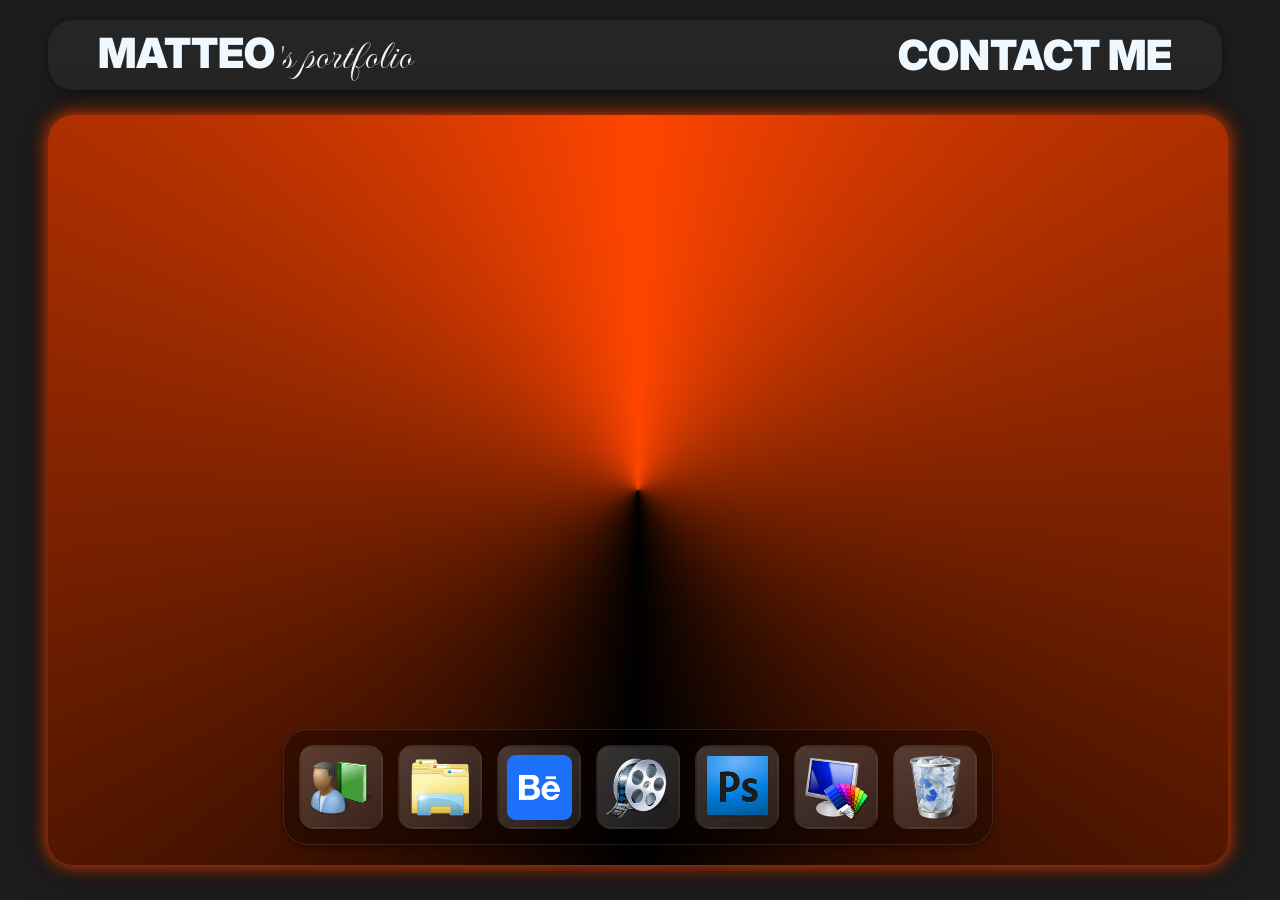
==== index.html @ 891ad152 "About Me (DONE)" ====
<!DOCTYPE html>
<html>
<head>
  <title>Matteo's Portfolio</title>
  <meta name="viewport" content="width=device-width, initial-scale=1.0">
  <link rel="stylesheet" href="styles.css">
  <link rel="preconnect" href="https://fonts.googleapis.com">
  <link rel="preconnect" href="https://fonts.gstatic.com" crossorigin>
  <link href="https://fonts.googleapis.com/css2?family=Inter:opsz,wght@14..32,900&display=swap" rel="stylesheet">
  <link href="https://fonts.googleapis.com/css2?family=Imperial+Script&family=Inter:opsz,wght@14..32,900&display=swap" rel="stylesheet">
  <script src="iro.min.js"></script>
</head>
<body>
  <nav>
    <div class="button-container">
      <div style="text-align: left; margin-left: 50px; color: aliceblue; font-size: xx-large;">
        <div class="hoveredtext">
          <span class="inter-black">MATTEO</span>
          <span class="imperial-script-regular" style="margin-left: -5px; letter-spacing: 1px;">'s portfolio</span>
        </div>
      </div>
      <div style="text-align: right; margin-right: 50px; color: aliceblue; font-size: xx-large;">
        <div class="hoveredtext">
          <span class="inter-black">CONTACT ME</span>
        </div>
      </div>
    </div>
  </nav>

  <div class="desktop">
    <div class="overlay" id="overlay" style="display: none;"></div>
    <div class="desktopbg"></div>
    <div class="color-picker" id="colorPicker">
      <div class="window-controls">
        <div class="control-btn close-btn" id="closePicker"></div>
        <div class="control-btn minimize-btn"></div>
        <div class="control-btn maximize-btn"></div>
      </div>
      <div class="color-input-group">
        <div id="colorWheel"></div>
      </div>
    </div>
    <div class="about-me-popup" id="aboutMePopup">
      <div class="window-controls">
        <div class="control-btn close-btn" id="closeAboutMe"></div>
        <div class="control-btn minimize-btn"></div>
        <div class="control-btn maximize-btn"></div>
      </div>
      <div class="about-me-content">
        <div class="about-me-image">
          <img src="images/myphoto.jpg" alt="My Photo">
        </div>
        <div class="about-me-text">
          <h1><span class="colored-letters"><span>A</span><span>B</span><span>O</span><span>U</span><span>T</span></span> ME</h1>
          <p>Hello! I'm Matteo, I'm in my second year at "Transilvania" University Of Brasov, following to obtain my diploma in Indulial Design. This is my portfolio website where I showcase my work and creativity.</p>
          <p>Feel free to explore the icons below to see more of my <span class="floating-letters imperial-script-regular"><span>p</span><span>e</span><span>r</span><span>s</span><span>o</span><span>n</span><span>a</span><span>l</span></span> projects and GET IN TOUCH!</p>
        </div>
      </div>
    </div>
    <div class="reset-popup" id="resetPopup">
      <div class="reset-content">
        <p>Do you want to revert to <span class="default-word">default</span> settings?</p>
        <div class="reset-buttons">
          <button id="confirmReset">Yes, I'm sure.</button>
          <button id="cancelReset">Not yet...</button>
        </div>
      </div>
    </div>
    <div class="loadingcircle" id="loadingCircle" style="display: none;">
      <span></span>
      <span></span>
      <span></span>
      <span></span>
    </div>
    <div class="taskbar">
      <div class="icon"><img src="images/About Me.png" alt="AboutMe"></div>
      <div class="icon"><img src="images/explorer.png" alt="Explorer"></div>
      <div class="icon"><img src="images/behance.png" alt="Behance"></div>
      <div class="icon"><img src="images/movie.png" alt="Camera"></div>
      <div class="icon"><img src="images/media.png" alt="Photoshop"></div>
      <div class="icon" id="project5"><img src="images/colors.png" alt="Colors"></div>
      <div class="icon"><img src="images/trash.png" alt="Trash"></div>
    </div>
  </div>

  <script>
    document.addEventListener('DOMContentLoaded', function() {
      const taskbar = document.querySelector('.taskbar');
      const icons = Array.from(document.querySelectorAll('.icon'));
      const project5Icon = document.getElementById('project5');
      const colorPicker = document.getElementById('colorPicker');
      const closePickerBtn = document.getElementById('closePicker');
      const aboutMeIcon = document.querySelector('.icon:first-child');
      const aboutMePopup = document.getElementById('aboutMePopup');
      const closeAboutMeBtn = document.getElementById('closeAboutMe');

      const resetPopup = document.getElementById('resetPopup');
      const confirmResetBtn = document.getElementById('confirmReset');
      const cancelResetBtn = document.getElementById('cancelReset');
      const desktopbg = document.querySelector('.desktopbg');
      const desktop = document.querySelector('.desktop');
      const overlay = document.getElementById('overlay');



      const colorPickerIro = new iro.ColorPicker('#colorWheel', {
        width: 350,
        color: '#FFFFFF'
      });

      const loadingCircle = document.querySelector('.loadingcircle');

      let isDragging = false;
      let dragOffsetX = 0;
      let dragOffsetY = 0;



      project5Icon.addEventListener('click', function() {
        // Remove active class from all icons
        icons.forEach(icon => icon.classList.remove('active'));

        if (colorPicker.style.display === 'flex') {
          colorPicker.classList.remove('show');
          setTimeout(() => {
            colorPicker.style.display = 'none';
          }, 300);
          project5Icon.classList.remove('active');
        } else {
          colorPicker.style.display = 'flex';
          setTimeout(() => {
            colorPicker.classList.add('show');
          }, 10);
          project5Icon.classList.add('active');
        }
      });

      aboutMeIcon.addEventListener('click', function() {
        // Remove active class from all icons
        icons.forEach(icon => icon.classList.remove('active'));

        if (aboutMePopup.style.display === 'flex') {
          aboutMePopup.classList.remove('show');
          setTimeout(() => {
            aboutMePopup.style.display = 'none';
          }, 300);
          aboutMeIcon.classList.remove('active');
        } else {
          aboutMePopup.style.display = 'flex';
          setTimeout(() => {
            aboutMePopup.classList.add('show');
          }, 10);
          aboutMeIcon.classList.add('active');
        }
      });

      closeAboutMeBtn.addEventListener('click', function() {
        aboutMePopup.classList.remove('show');
        setTimeout(() => {
          aboutMePopup.style.display = 'none';
        }, 300);
        aboutMeIcon.classList.remove('active');
      });

      // Close about me popup when clicking outside
      document.addEventListener('click', function(e) {
        if (aboutMePopup.style.display === 'flex' && !aboutMePopup.contains(e.target) && !aboutMeIcon.contains(e.target)) {
          aboutMePopup.classList.remove('show');
          setTimeout(() => {
            aboutMePopup.style.display = 'none';
          }, 300);
          aboutMeIcon.classList.remove('active');
        }
      });

      aboutMePopup.addEventListener('click', function() {
        icons.forEach(icon => icon.classList.remove('active'));
        aboutMeIcon.classList.add('active');
      });

      const aboutMeImage = document.querySelector('.about-me-image');
      aboutMeImage.addEventListener('mousemove', function(e) {
        const rect = aboutMeImage.getBoundingClientRect();
        const x = ((e.clientX - rect.left) / rect.width) * 100;
        const y = ((e.clientY - rect.top) / rect.height) * 100;
        aboutMeImage.style.setProperty('--mouse-x', x + '%');
        aboutMeImage.style.setProperty('--mouse-y', y + '%');
      });

      document.addEventListener('mousemove', function(e) {
        const colorPickerRect = colorPicker.getBoundingClientRect();
        const resetPopupRect = resetPopup.getBoundingClientRect();
        const aboutMePopupRect = aboutMePopup.getBoundingClientRect();
        const desktopRect = desktop.getBoundingClientRect();

        if (colorPicker.style.display === 'flex') {
          const x = ((e.clientX - colorPickerRect.left) / colorPickerRect.width) * 100;
          const y = ((e.clientY - colorPickerRect.top) / colorPickerRect.height) * 100;
          colorPicker.style.setProperty('--mouse-x', x + '%');
          colorPicker.style.setProperty('--mouse-y', y + '%');
        }

        if (resetPopup.style.display === 'flex') {
          const x = ((e.clientX - resetPopupRect.left) / resetPopupRect.width) * 100;
          const y = ((e.clientY - resetPopupRect.top) / resetPopupRect.height) * 100;
          resetPopup.style.setProperty('--mouse-x', x + '%');
          resetPopup.style.setProperty('--mouse-y', y + '%');
        }

        if (aboutMePopup.style.display === 'flex') {
          const x = ((e.clientX - aboutMePopupRect.left) / aboutMePopupRect.width) * 100;
          const y = ((e.clientY - aboutMePopupRect.top) / aboutMePopupRect.height) * 100;
          aboutMePopup.style.setProperty('--mouse-x', x + '%');
          aboutMePopup.style.setProperty('--mouse-y', y + '%');
        }

        const x = ((e.clientX - desktopRect.left) / desktopRect.width) * 100;
        const y = ((e.clientY - desktopRect.top) / desktopRect.height) * 100;
        desktop.style.setProperty('--mouse-x', x + '%');
        desktop.style.setProperty('--mouse-y', y + '%');
      });

      closePickerBtn.addEventListener('click', function() {
        colorPicker.classList.remove('show');
        setTimeout(() => {
          colorPicker.style.display = 'none';
        }, 300);
        project5Icon.classList.remove('active');
      });



      // Close color picker when clicking outside
      document.addEventListener('click', function(e) {
        if (colorPicker.style.display === 'flex' && !colorPicker.contains(e.target) && !project5Icon.contains(e.target)) {
          colorPicker.classList.remove('show');
          setTimeout(() => {
            colorPicker.style.display = 'none';
          }, 300);
          project5Icon.classList.remove('active');
        }
      });

      // Close reset popup when clicking outside
      document.addEventListener('click', function(e) {
        if (resetPopup.style.display === 'flex' && !resetPopup.contains(e.target) && !trashIcon.contains(e.target)) {
          resetPopup.classList.remove('show');
          setTimeout(() => {
            resetPopup.style.display = 'none';
          }, 300);
          overlay.classList.remove('fade-in');
          overlay.classList.add('fade-out');
          setTimeout(() => {
            overlay.style.display = 'none';
            overlay.classList.remove('fade-out');
          }, 500);
          trashIcon.classList.remove('active');
        }
      });

      colorPicker.addEventListener('click', function() {
        icons.forEach(icon => icon.classList.remove('active'));
        project5Icon.classList.add('active');
      });

      resetPopup.addEventListener('click', function() {
        icons.forEach(icon => icon.classList.remove('active'));
        trashIcon.classList.add('active');
      });


      // Dragging functionality for color picker and about me popup
      const windowControls = document.querySelectorAll('.window-controls');

      windowControls.forEach(controls => {
        controls.addEventListener('mousedown', function(e) {
          const popup = controls.parentElement;
          if (popup.style.transform !== 'none') {
            const rect = popup.getBoundingClientRect();
            popup.style.left = rect.left + 'px';
            popup.style.top = rect.top + 'px';
            popup.style.transform = 'none';
          }
          isDragging = true;
          dragOffsetX = e.clientX - popup.offsetLeft;
          dragOffsetY = e.clientY - popup.offsetTop;
          popup.style.cursor = 'move';
        });
      });

      document.addEventListener('mousemove', function(e) {
        if (isDragging) {
          const popup = document.querySelector('.color-picker[style*="left"]') || document.querySelector('.about-me-popup[style*="left"]');
          if (popup) {
            popup.style.left = (e.clientX - dragOffsetX) + 'px';
            popup.style.top = (e.clientY - dragOffsetY) + 'px';
            popup.style.transform = 'none';
          }
        }
      });

      document.addEventListener('mouseup', function() {
        isDragging = false;
        const popup = document.querySelector('.color-picker[style*="left"]') || document.querySelector('.about-me-popup[style*="left"]');
        if (popup) {
          popup.style.cursor = 'default';
        }
      });

      // Update gradient and glow in real-time
      colorPickerIro.on('color:change', function(color) {
        const hexColor = color.hexString;
        desktopbg.style.backgroundImage = `conic-gradient(from 0deg, ${hexColor}, rgb(29,29,29), ${hexColor})`;
        desktop.style.boxShadow = `0 0 20px ${hexColor}, 0 0 40px rgb(29,29,29)`;
        loadingCircle.style.backgroundImage = `conic-gradient(from 0deg, ${hexColor}, rgb(29,29,29), ${hexColor})`;
      });

      taskbar.addEventListener('mousemove', function(e) {
        let closestIcon = null;
        let minDistance = Infinity;

        icons.forEach(icon => {
          const rect = icon.getBoundingClientRect();
          const iconCenterX = rect.left + rect.width / 2;
          const iconCenterY = rect.top + rect.height / 2;
          const distance = Math.sqrt((e.clientX - iconCenterX) ** 2 + (e.clientY - iconCenterY) ** 2);
          if (distance < minDistance) {
            minDistance = distance;
            closestIcon = icon;
          }
        });

        icons.forEach((icon, index) => {
          if (icon === closestIcon) {
            icon.style.transform = 'translateY(-5px) scale(1.1)';
            icon.style.boxShadow = '0 4px 8px rgba(0,0,0,0.3), 0 0 10px rgba(255,255,255,0.5)';
          } else {
            const closestIndex = icons.indexOf(closestIcon);
            const currentIndex = index;
            const distance = Math.abs(currentIndex - closestIndex);
            if (distance === 1) {
              const direction = currentIndex < closestIndex ? -1 : 1;
              icon.style.transform = `translate(${direction * 5}px, -2px)`;
            } else {
              icon.style.transform = '';
            }
            icon.style.boxShadow = '0 2px 4px rgba(0,0,0,0.2)';
          }
        });
      });

      taskbar.addEventListener('mouseleave', function() {
        icons.forEach(icon => {
          icon.style.transform = '';
          icon.style.boxShadow = '0 2px 4px rgba(0,0,0,0.2)';
        });
      });

      const trashIcon = document.querySelector('.icon:last-child');
      trashIcon.addEventListener('click', function() {
        // Remove active class from all icons
        icons.forEach(icon => icon.classList.remove('active'));
        trashIcon.classList.add('active');

        overlay.style.display = 'block';
        setTimeout(() => {
          overlay.classList.add('fade-in');
        }, 10);

        resetPopup.style.display = 'flex';
        setTimeout(() => {
          resetPopup.classList.add('show');
        }, 10);
      });

      confirmResetBtn.addEventListener('click', function() {
        // Close the reset popup immediately
        resetPopup.classList.remove('show');
        setTimeout(() => {
          resetPopup.style.display = 'none';
        }, 300);

        // Show loading circle after popup closes
        setTimeout(() => {
          loadingCircle.style.display = 'block';
          loadingCircle.classList.add('fade-in');
        }, 300);

        // Fake loading delay
        setTimeout(() => {
          colorPicker.classList.remove('show');
          setTimeout(() => {
            colorPicker.style.display = 'none';
          }, 300);

          // Remove active class from all icons
          icons.forEach(icon => icon.classList.remove('active'));

          colorPickerIro.color.set('#FF4500');
          desktopbg.style.backgroundImage = `conic-gradient(from 0deg, #FF4500, black, #FF4500)`;
          desktop.style.boxShadow = `0 0 20px #FF4500, 0 0 40px black`;
          loadingCircle.style.backgroundImage = `conic-gradient(from 0deg, #FF4500, black, #FF4500)`;

          // Fade out loading circle
          loadingCircle.classList.remove('fade-in');
          loadingCircle.classList.add('fade-out');
          setTimeout(() => {
            loadingCircle.style.display = 'none';
            loadingCircle.classList.remove('fade-out');
          }, 500);

          // Fade out overlay
          overlay.classList.remove('fade-in');
          overlay.classList.add('fade-out');
          setTimeout(() => {
            overlay.style.display = 'none';
            overlay.classList.remove('fade-out');
          }, 500);
        }, 2300);
      });

      cancelResetBtn.addEventListener('click', function(e) {
        e.stopPropagation();
        resetPopup.classList.remove('show');
        setTimeout(() => {
          resetPopup.style.display = 'none';
        }, 300);
        overlay.classList.remove('fade-in');
        overlay.classList.add('fade-out');
        setTimeout(() => {
          overlay.style.display = 'none';
          overlay.classList.remove('fade-out');
        }, 500);

        trashIcon.classList.remove('active');
        if (colorPicker.style.display === 'flex') {
          project5Icon.classList.add('active');
        }
      });
    });
  </script>
</html>
---- styles.css ----
html {
  overflow: hidden;
}
body {
  background-color: rgb(29, 29, 29);
  color: aliceblue;
}

.desktop {
  position: relative;
  margin:25px 50px 0px 40px;
  background-color: rgb(50,50,50);
  background-image: radial-gradient(circle at var(--mouse-x, 50%) var(--mouse-y, 50%), rgba(255,255,255,0.4) 0%, transparent 100%);
  border-radius: 25px;
  display: flex;
  flex-wrap: wrap;
  padding: 20px;
  box-sizing: border-box;
  min-height: calc(100vh - 150px);
  width: calc(100vw - 100px);
  box-shadow: 0 0 20px #FF4500, 0 0 40px black;
  overflow: hidden;
  backdrop-filter: blur(10px);
}


.taskbar {
  position: absolute;
  bottom: 20px;
  left: 50%;
  transform: translateX(-50%);
  display: flex;
  flex-direction: row;
  gap: 15px;
  background: rgba(0, 0, 0, 0.3);
  backdrop-filter: blur(10px);
  border: 1px solid rgba(255, 255, 255, 0.1);
  border-radius: 25px;
  padding: 15px;
  box-shadow: 0 4px 6px rgba(0, 0, 0, 0.3);
  z-index: 2;
}

.icon {
  position: relative;
  width: 80px;
  height: 80px;
  background: linear-gradient(135deg, rgba(255,255,255,0.2), rgba(255,255,255,0.1));
  border: 2px solid transparent;
  border-radius: 15px;
  display: flex;
  align-items: center;
  justify-content: center;
  cursor: pointer;
  transition: all 0.3s ease;
  box-shadow: 0 2px 4px rgba(0,0,0,0.2);
}
.icon img {
  width: 65px;
  height: 65px;
  object-fit: contain;
  object-position: center;
}
.icon:hover {
  background: linear-gradient(135deg, rgba(255,255,255,0.3), rgba(255,255,255,0.2));
  border-radius: 15px;
  transform: translateY(-5px) scale(1.1);
  box-shadow: 0 4px 8px rgba(0,0,0,0.3), 0 0 10px rgba(255,255,255,0.5);
}

.icon.active {
  background: linear-gradient(135deg, rgba(255,255,255,0.4), rgba(255,255,255,0.3));
  border: 2px solid rgba(255,255,255,0.5);
  box-shadow: 0 4px 8px rgba(0,0,0,0.4), 0 0 15px rgba(255,255,255,0.7);
}

nav {
  margin: 20px 50px 0 40px;
}

.button-container {
  display: flex;
  background-color: rgb(46, 46, 46, 0.5);
  width: 100%;
  height: 70px;
  align-items: center;
  align-self: center;
  justify-content: space-between;
  border-radius: 25px;
  box-shadow: rgba(0, 0, 0, 0.35) 0px 0px 10px, rgba(25, 25, 25, 0.5) 0px 5px 15px;
}

.hoveredtext .inter-black,
.hoveredtext .imperial-script-regular {
  color: aliceblue;
  transition: color 0.5s ease, font-size 0.3s ease;
  font-size: 1.3em;
}

.hoveredtext .inter-black:hover,
.hoveredtext .imperial-script-regular:hover {
  color: #FF4500;
  font-size: 1.4em;
}

.inter-light {
  font-family: "Inter", sans-serif;
  font-optical-sizing: auto;
  font-weight: 300;
  font-style: normal;
}
.inter-normal {
  font-family: "Inter", sans-serif;
  font-optical-sizing: auto;
  font-weight: 500;
  font-style: normal;
}
.inter-bold {
  font-family: "Inter", sans-serif;
  font-optical-sizing: auto;
  font-weight: 700;
  font-style: normal;
}
.inter-black {
  font-family: "Inter", sans-serif;
  font-optical-sizing: auto;
  font-weight: 900;
  font-style: normal;
}

.imperial-script-regular {
  font-family: "Imperial Script", cursive;
  font-weight: 400;
  font-style: normal;
}

.color-picker {
  position: absolute;
  top: 50%;
  left: 50%;
  transform: translate(-50%, -50%);
  background: rgba(0, 0, 0, 0.4);
  background-image: radial-gradient(circle at var(--mouse-x, 50%) var(--mouse-y, 50%), rgba(255,255,255,0.2) 0%, transparent 100%);
  backdrop-filter: blur(15px);
  border: 1px solid rgba(255, 255, 255, 0.1);
  border-radius: 25px;
  padding: 20px;
  display: none;
  flex-direction: column;
  gap: 15px;
  z-index: 3;
  opacity: 0;
  scale: 0.9;
  transition: opacity 0.3s ease, scale 0.3s ease;
  box-shadow: 0 10px 30px rgba(0,0,0,0.5);
}

.color-picker.show {
  opacity: 1;
  scale: 1;
}

.window-controls {
  display: flex;
  gap: 8px;
  margin-bottom: 10px;
  background: rgba(255, 255, 255, 0.1);
  padding: 20px;
  border-radius: 25px;
  cursor: move;
}

.control-btn {
  width: 12px;
  height: 12px;
  border-radius: 50%;
  cursor: pointer;
  transition: all 0.2s ease;
}

.close-btn {
  background: #ff5f57;
}

.minimize-btn {
  background: #ffbd2e;
}

.maximize-btn {
  background: #28ca42;
}

.control-btn:hover {
  filter: brightness(1.2);
}

.color-input-group {
  display: flex;
  flex-direction: column;
  align-items: center;
  gap: 5px;
}

.color-input-group label {
  font-family: "Inter", sans-serif;
  font-weight: 500;
  color: white;
  font-size: 14px;
}

.color-picker input[type="color"] {
  width: 50px;
  height: 50px;
  border: none;
  border-radius: 25px;
  background: rgba(255, 255, 255, 0.1);
  backdrop-filter: blur(10px);
  border: 1px solid rgba(255, 255, 255, 0.2);
  cursor: pointer;
  transition: all 0.3s ease;
}

.color-picker input[type="color"]:hover {
  background: rgba(255, 255, 255, 0.2);
  border: 1px solid rgba(255, 255, 255, 0.3);
}

.color-picker button {
  background: rgba(255, 255, 255, 0.1);
  backdrop-filter: blur(10px);
  border: 1px solid rgba(255, 255, 255, 0.2);
  border-radius: 25px;
  padding: 20px;
  color: white;
  cursor: pointer;
  transition: all 0.3s ease;
  font-family: "Inter", sans-serif;
  font-weight: 500;
}

.color-picker button:hover {
  background: rgba(255, 255, 255, 0.2);
  border: 1px solid rgba(255, 255, 255, 0.3);
  transform: translateY(-2px);
}

.about-me-popup {
  position: absolute;
  top: 50%;
  left: 50%;
  transform: translate(-50%, -50%);
  background: rgba(0, 0, 0, 0.4);
  background-image: radial-gradient(circle at var(--mouse-x, 50%) var(--mouse-y, 50%), rgba(255,255,255,0.2) 0%, transparent 100%);
  backdrop-filter: blur(15px);
  border: 1px solid rgba(255, 255, 255, 0.1);
  border-radius: 25px;
  padding: 20px;
  display: none;
  flex-direction: column;
  gap: 15px;
  z-index: 3;
  opacity: 0;
  scale: 0.9;
  transition: opacity 0.3s ease, scale 0.3s ease;
  box-shadow: 0 10px 30px rgba(0,0,0,0.5);
  width: 1100px;
  height: 500px;
}

.about-me-popup.show {
  opacity: 1;
  scale: 1;
}

.about-me-content {
  display: flex;
  flex-direction: row;
  align-items: center;
  gap: 20px;
  padding: 20px;
  height: 100%;
}

.about-me-image {
  position: relative;
  display: flex;
  align-items: center;
  justify-content: center;
  width: 300px;
  height: 300px;
  border-radius: 50%;
  background: rgba(255, 255, 255, 0.1);
  flex-shrink: 0;
  border: 15px solid rgb(51, 51, 51, 0.3);
  transition: border-color 0.3s ease, box-shadow 0.3s ease, transform 0.3s ease;
  transform: scale(1.1);
  margin-left: 20px;
  overflow: show;
}

.about-me-image::before {
  content: '';
  position: absolute;
  scale: 1;
  top: -15px;
  left: -15px;
  width: calc(100% + 30px);
  height: calc(100% + 30px);
  border-radius: 100%;
  background: conic-gradient(from 0deg, transparent 0deg, transparent 180deg, #FF4500 180deg, #FF4500 270deg, transparent 270deg, transparent 360deg);
  box-shadow: 0 0 15px #000000;
  z-index: -1;
  transition: opacity 0.3s ease;
  animation: rotate 6s linear infinite;
 
}

@keyframes rotate {
  0% { transform: rotate(0deg); }
  100% { transform: rotate(360deg); }
}

.about-me-image:hover {

  border-color: #FF4500;
  box-shadow: 0 0 20px #FF4500, 0 0 40px #FF4500;
  transform: scale(1.05);
}

.about-me-image img {
  width: 300px;
  height: 300px;
  object-fit: cover;
  object-position: center;
  border-radius: 50%;
  transition: transform 0.3s ease;
}


.about-me-image:hover::before {
  opacity: 0;
}

.about-me-text {
  flex: 1;
  display: flex;
  flex-direction: column;
  justify-content: center;
  text-align: right;
}

.about-me-text h1 {
  font-family: "Inter", sans-serif;
  font-weight: 900;
  color: white;
  font-size: 4em;
  margin: 0 0 20px 0;
  text-shadow: 2px 2px 4px rgba(0, 0, 0, 0.5);
}

.about-me-text p {
  font-family: "Inter", sans-serif;
  font-weight: 500;
  color: white;
  font-size: 1.5em;
  line-height: 1.5;
  margin: 0 0 15px 0;
  text-shadow: 2px 2px 4px rgba(0, 0, 0, 0.5);
}

.reset-popup {
  position: absolute;
  top: 50%;
  left: 50%;
  transform: translate(-50%, -50%);
  background: rgba(0, 0, 0, 0.4);
  background-image: radial-gradient(circle at var(--mouse-x, 50%) var(--mouse-y, 50%), rgba(255,255,255,0.2) 0%, transparent 100%);
  backdrop-filter: blur(15px);
  border: 1px solid rgba(255, 255, 255, 0.1);
  border-radius: 25px;
  padding: 20px;
  display: none;
  width: 600px;
  height: 250px;
  z-index: 4;
  opacity: 0;
  scale: 0.9;
  transition: opacity 0.3s ease, scale 0.3s ease;
  box-shadow: 0 10px 30px rgba(0,0,0,0.5);
}

.reset-popup.show {
  opacity: 1;
  scale: 1;
  display: flex;
  justify-content: center;
  align-items: center;
}

.reset-content {
  display: flex;
  flex-direction: column;
  align-items: center;
  gap: 15px;
  padding: 20px;
}

.reset-content p {
  font-family: "Inter", sans-serif;
  font-weight: 500;
  color: white;
  font-size: 1.5em;
  margin: 0 0 20px 0;
  text-transform: uppercase;
  text-align: center;
  width: 100%;
}

.reset-content p .default-word {
  font-family: "Imperial Script", cursive;
  font-weight: 400;
  text-transform: lowercase;
  font-size: 1.6em;
  margin-right: 0.2em;
  letter-spacing: 1px;
}

.reset-content button {
  background: rgba(255, 255, 255, 0.1);
  backdrop-filter: blur(10px);
  border: 1px solid rgba(255, 255, 255, 0.2);
  border-radius: 25px;
  padding: 20px;
  color: white;
  cursor: pointer;
  transition: all 0.3s ease;
  font-family: "Inter", sans-serif;
  font-weight: 500;
  font-size: 18px;
  text-transform: uppercase;
}

.reset-content button:hover {
  background: rgba(255, 255, 255, 0.2);
  border: 1px solid rgba(255, 255, 255, 0.3);
  transform: translateY(-2px);
}

.reset-buttons {
  display: flex;
  gap: 30px;
  justify-content: center;
  margin-top: 25px;
}

#confirmReset {
  background: rgba(0, 255, 0, 0.1);
  border: 1px solid rgba(0, 255, 0, 0.2);
  color: #4CAF50;
}

#confirmReset:hover {
  background: rgba(0, 255, 0, 0.2);
  border: 1px solid rgba(0, 255, 0, 0.3);
  box-shadow: 0 0 10px rgba(0, 255, 0, 0.8);
}

#cancelReset {
  background: rgba(255, 0, 0, 0.2);
  border: 1px solid rgba(255, 0, 0, 0.3);
  color: #f44336;
}

#cancelReset:hover {
  background: rgba(255, 0, 0, 0.3);
  border: 1px solid rgba(255, 0, 0, 0.4);
  box-shadow: 0 0 10px rgba(255, 0, 0, 0.8);
}

.overlay {
  position: absolute;
  top: 0;
  left: 0;
  width: 100%;
  height: 100%;
  background-color: rgba(0, 0, 0, 0.6);
  z-index: 4;
  opacity: 0;
  transition: opacity 0.5s ease;
}

.overlay.fade-in {
  opacity: 1;
}

.overlay.fade-out {
  opacity: 0;
}

.loadingcircle {
  position: absolute;
  top: 50%;
  left: 50%;
  border-radius: 50%;
  height: 96px;
  width: 96px;
  animation: rotate_3922 1.2s linear infinite;
  background-color: white;
  background-image: conic-gradient(from 0deg, #FF4500, black, #FF4500);
  z-index: 5;
  opacity: 0;
  transition: opacity 0.5s ease;
}

.loadingcircle.fade-in {
  opacity: 1;
}

.loadingcircle.fade-out {
  opacity: 0;
}

.loadingcircle span {
  position: absolute;
  border-radius: 50%;
  height: 100%;
  width: 100%;
  background-color: white;
  background-image: conic-gradient(from 0deg, #FF4500, black, #FF4500);
}

.loadingcircle span:nth-of-type(1) {
  filter: blur(5px);
}

.loadingcircle span:nth-of-type(2) {
  filter: blur(10px);
}

.loadingcircle span:nth-of-type(3) {
  filter: blur(25px);
}

.loadingcircle span:nth-of-type(4) {
  filter: blur(50px);
}

.loadingcircle::after {
  content: "";
  position: absolute;
  top: 10px;
  left: 10px;
  right: 10px;
  bottom: 10px;
  background-color: #fff;
  border: solid 5px #ffffff;
  border-radius: 50%;
}

@keyframes rotate_3922 {
  from {
    transform: translate(-50%, -50%) rotate(0deg);
  }

  to {
    transform: translate(-50%, -50%) rotate(360deg);
  }
}

.desktopbg {
  position: absolute;
  top: 0;
  left: 0;
  width: 100%;
  height: 100%;
  background-image: conic-gradient(from 0deg, #FF4500, black, #FF4500);
  background-size: 100% 100%;
  background-repeat: no-repeat;
  background-color: rgb(182, 178, 171);
  border-radius: 25px;
  z-index: 1;
}

@keyframes float {
  0% { transform: translateY(0px); }
  50% { transform: translateY(-5px); }
  100% { transform: translateY(0px); }
}

@keyframes color-shift {
  0% { color: var(--color-start); }
  50% { color: var(--color-end); }
  100% { color: var(--color-start); }
}

@keyframes glow-shift {
  0% { text-shadow: 2px 2px 4px rgba(0,0,0,0.5); }
  50% { text-shadow: 2px 2px 4px rgba(0,0,0,0.5), 0 0 5px var(--color-end), 0 0 10px var(--color-end), 0 0 15px var(--color-end); }
  100% { text-shadow: 2px 2px 4px rgba(0,0,0,0.5); }
}

@keyframes color-reveal {
  0% { color: transparent; }
  100% { color: var(--color-end); }
}

.floating-letters {
  white-space: nowrap;
  font-size: 1.8em;
  margin-right: 0.2em;
  color: #ff7d4e;
  text-shadow: 0 0 5px #ff4400;
}

.floating-letters span {
  display: inline-block;
  animation: float 2s ease-in-out infinite;
}

.floating-letters span:nth-child(1) { animation-delay: 0s; }
.floating-letters span:nth-child(2) { animation-delay: 0.1s; }
.floating-letters span:nth-child(3) { animation-delay: 0.2s; }
.floating-letters span:nth-child(4) { animation-delay: 0.3s; }
.floating-letters span:nth-child(5) { animation-delay: 0.4s; }
.floating-letters span:nth-child(6) { animation-delay: 0.5s; }
.floating-letters span:nth-child(7) { animation-delay: 0.6s; }
.floating-letters span:nth-child(8) { animation-delay: 0.7s; }
.floating-letters span:nth-child(9) { animation-delay: 0.8s; }
.floating-letters span:nth-child(10) { animation-delay: 0.9s; }
.floating-letters span:nth-child(11) { animation-delay: 1.0s; }
.floating-letters span:nth-child(12) { animation-delay: 1.1s; }
.floating-letters span:nth-child(13) { animation-delay: 1.2s; }
.floating-letters span:nth-child(14) { animation-delay: 1.3s; }
.floating-letters span:nth-child(15) { animation-delay: 1.4s; }
.floating-letters span:nth-child(16) { animation-delay: 1.5s; }
.floating-letters span:nth-child(17) { animation-delay: 1.6s; }
.floating-letters span:nth-child(18) { animation-delay: 1.7s; }
.floating-letters span:nth-child(19) { animation-delay: 1.8s; }
.floating-letters span:nth-child(20) { animation-delay: 1.9s; }

.colored-letters {
  white-space: nowrap;
  font-size: 1em;
  margin-right: 0.2em;
  --color-start: #ffffff;
  --color-end: #ff5e00;
}

.colored-letters span {
  animation: color-shift 3s ease-in-out infinite, glow-shift 3s ease-in-out infinite;
}

.colored-letters span:nth-child(1) { animation-delay: 0s; }
.colored-letters span:nth-child(2) { animation-delay: 0.1s; }
.colored-letters span:nth-child(3) { animation-delay: 0.2s; }
.colored-letters span:nth-child(4) { animation-delay: 0.3s; }
.colored-letters span:nth-child(5) { animation-delay: 0.4s; }
.colored-letters span:nth-child(6) { animation-delay: 0.5s; }
.colored-letters span:nth-child(7) { animation-delay: 0.6s; }
.colored-letters span:nth-child(8) { animation-delay: 0.7s; }
.colored-letters span:nth-child(9) { animation-delay: 0.8s; }
.colored-letters span:nth-child(10) { animation-delay: 0.9s; }
.colored-letters span:nth-child(11) { animation-delay: 1.0s; }
.colored-letters span:nth-child(12) { animation-delay: 1.1s; }
.colored-letters span:nth-child(13) { animation-delay: 1.2s; }
.colored-letters span:nth-child(14) { animation-delay: 1.3s; }
.colored-letters span:nth-child(15) { animation-delay: 1.4s; }
.colored-letters span:nth-child(16) { animation-delay: 1.5s; }
.colored-letters span:nth-child(17) { animation-delay: 1.6s; }
.colored-letters span:nth-child(18) { animation-delay: 1.7s; }
.colored-letters span:nth-child(19) { animation-delay: 1.8s; }
.colored-letters span:nth-child(20) { animation-delay: 1.9s; }



/*------------------------------------------------------*/

@media (max-width: 768px) {
  nav {
    margin: 10px 0px 0 0px;
  }

  .button-container > div:first-child {
    margin-left: 10px !important;
    font-size: x-large !important;
  }

  .button-container > div:last-child {
    margin-right: 10px !important;
    font-size: x-large !important;
  }

.desktop {
  position: relative;
  margin: 20px 20px;
  background-color: rgb(50,50,50);
  background-image: radial-gradient(circle at var(--mouse-x, 50%) var(--mouse-y, 50%), rgba(255,255,255,0.4) 0%, transparent 100%);
  border-radius: 25px;
  display: flex;
  flex-wrap: wrap;
  padding: 20px 20px 100px 20px;
  box-sizing: border-box;
  width: calc(100vw - 50px);
  box-shadow: 0 0 20px #FF4500, 0 0 40px black;
  overflow: hidden;
  backdrop-filter: blur(10px);
}



.button-container {
  display: flex;
  background-color: rgb(46, 46, 46, 0.5);
  width: 100%;
  height: 70px;
  align-items: center;
  align-self: center;
  justify-content: space-between;
  border-radius: 25px;
  box-shadow: rgba(0, 0, 0, 0.35) 0px 0px 10px, rgba(25, 25, 25, 0.5) 0px 5px 15px;

}

  .taskbar {
    position: absolute;
    scale: 120%;
    bottom: 20px;
    left: 85%;
    transform: translateX(-50%);
    display: flex;
    flex-direction: row;
    gap: 10px;
    background: rgba(0, 0, 0, 0.3);
    backdrop-filter: blur(10px);
    border: 1px solid rgba(255, 255, 255, 0.1);
    border-radius: 25px;
    padding: 20px 20px 150px 20px;
    box-shadow: 0 4px 6px rgba(0, 0, 0, 0.3);
    z-index: 2;
    margin-bottom: 10px;
    overflow-x: auto;
    max-width: calc(100vw - 40px);
  }
 


  .desktop {
    min-height: calc(100vh - 200px);
  }






}
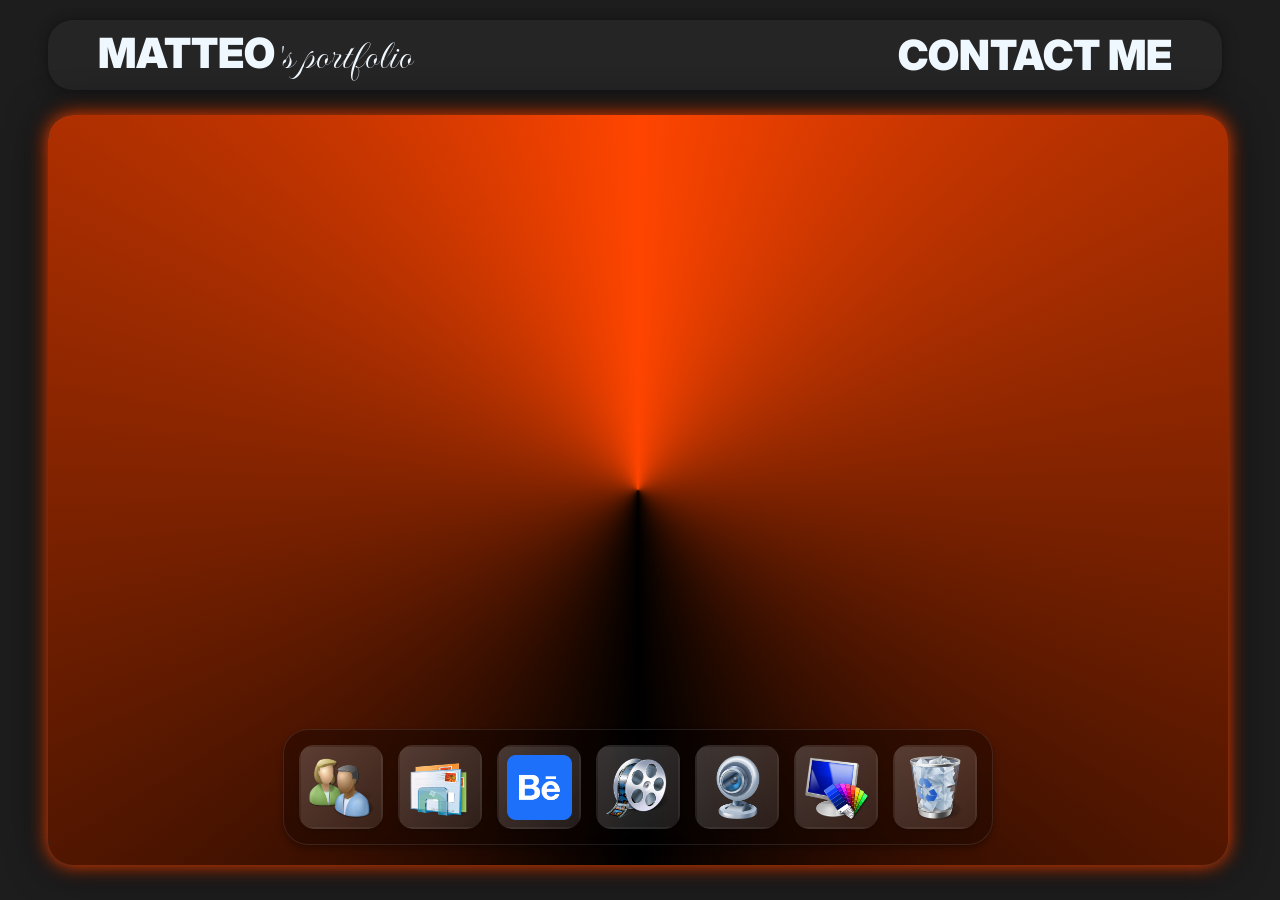
==== commit ffbe6c25: "Change Icons and Education Dev" ====
--- a/index.html
+++ b/index.html
@@ -52,9 +52,16 @@
         </div>
         <div class="about-me-text">
           <h1><span class="colored-letters"><span>A</span><span>B</span><span>O</span><span>U</span><span>T</span></span> ME</h1>
-          <p>Hello! I'm Matteo, I'm in my second year at "Transilvania" University Of Brasov, following to obtain my diploma in Indulial Design. This is my portfolio website where I showcase my work and creativity.</p>
+          <p>Hello! I'm Matteo, I'm in my second year at "Transilvania" University Of Brasov, following to obtain my diploma in Industrial Design. This is my portfolio website where I showcase my work and creativity.</p>
           <p>Feel free to explore the icons below to see more of my <span class="floating-letters imperial-script-regular"><span>p</span><span>e</span><span>r</span><span>s</span><span>o</span><span>n</span><span>a</span><span>l</span></span> projects and GET IN TOUCH!</p>
         </div>
+      </div>
+    </div>
+    <div class="education-popup" id="educationPopup">
+      <div class="window-controls">
+        <div class="control-btn close-btn" id="closeEducation"></div>
+        <div class="control-btn minimize-btn"></div>
+        <div class="control-btn maximize-btn"></div>
       </div>
     </div>
     <div class="reset-popup" id="resetPopup">
@@ -74,7 +81,7 @@
     </div>
     <div class="taskbar">
       <div class="icon"><img src="images/About Me.png" alt="AboutMe"></div>
-      <div class="icon"><img src="images/explorer.png" alt="Explorer"></div>
+      <div class="icon"><img src="images/Education.png" alt="Education"></div>
       <div class="icon"><img src="images/behance.png" alt="Behance"></div>
       <div class="icon"><img src="images/movie.png" alt="Camera"></div>
       <div class="icon"><img src="images/media.png" alt="Photoshop"></div>
@@ -93,6 +100,9 @@
       const aboutMeIcon = document.querySelector('.icon:first-child');
       const aboutMePopup = document.getElementById('aboutMePopup');
       const closeAboutMeBtn = document.getElementById('closeAboutMe');
+      const educationIcon = document.querySelector('.icon:nth-child(2)');
+      const educationPopup = document.getElementById('educationPopup');
+      const closeEducationBtn = document.getElementById('closeEducation');
 
       const resetPopup = document.getElementById('resetPopup');
       const confirmResetBtn = document.getElementById('confirmReset');
@@ -154,6 +164,25 @@
         }
       });
 
+      educationIcon.addEventListener('click', function() {
+        // Remove active class from all icons
+        icons.forEach(icon => icon.classList.remove('active'));
+
+        if (educationPopup.style.display === 'flex') {
+          educationPopup.classList.remove('show');
+          setTimeout(() => {
+            educationPopup.style.display = 'none';
+          }, 300);
+          educationIcon.classList.remove('active');
+        } else {
+          educationPopup.style.display = 'flex';
+          setTimeout(() => {
+            educationPopup.classList.add('show');
+          }, 10);
+          educationIcon.classList.add('active');
+        }
+      });
+
       closeAboutMeBtn.addEventListener('click', function() {
         aboutMePopup.classList.remove('show');
         setTimeout(() => {
@@ -162,20 +191,24 @@
         aboutMeIcon.classList.remove('active');
       });
 
-      // Close about me popup when clicking outside
-      document.addEventListener('click', function(e) {
-        if (aboutMePopup.style.display === 'flex' && !aboutMePopup.contains(e.target) && !aboutMeIcon.contains(e.target)) {
-          aboutMePopup.classList.remove('show');
-          setTimeout(() => {
-            aboutMePopup.style.display = 'none';
-          }, 300);
-          aboutMeIcon.classList.remove('active');
-        }
-      });
+      closeEducationBtn.addEventListener('click', function() {
+        educationPopup.classList.remove('show');
+        setTimeout(() => {
+          educationPopup.style.display = 'none';
+        }, 300);
+        educationIcon.classList.remove('active');
+      });
+
+
 
       aboutMePopup.addEventListener('click', function() {
         icons.forEach(icon => icon.classList.remove('active'));
         aboutMeIcon.classList.add('active');
+      });
+
+      educationPopup.addEventListener('click', function() {
+        icons.forEach(icon => icon.classList.remove('active'));
+        educationIcon.classList.add('active');
       });
 
       const aboutMeImage = document.querySelector('.about-me-image');
@@ -187,10 +220,13 @@
         aboutMeImage.style.setProperty('--mouse-y', y + '%');
       });
 
+
+
       document.addEventListener('mousemove', function(e) {
         const colorPickerRect = colorPicker.getBoundingClientRect();
         const resetPopupRect = resetPopup.getBoundingClientRect();
         const aboutMePopupRect = aboutMePopup.getBoundingClientRect();
+        const educationPopupRect = educationPopup.getBoundingClientRect();
         const desktopRect = desktop.getBoundingClientRect();
 
         if (colorPicker.style.display === 'flex') {
@@ -214,6 +250,13 @@
           aboutMePopup.style.setProperty('--mouse-y', y + '%');
         }
 
+        if (educationPopup.style.display === 'flex') {
+          const x = ((e.clientX - educationPopupRect.left) / educationPopupRect.width) * 100;
+          const y = ((e.clientY - educationPopupRect.top) / educationPopupRect.height) * 100;
+          educationPopup.style.setProperty('--mouse-x', x + '%');
+          educationPopup.style.setProperty('--mouse-y', y + '%');
+        }
+
         const x = ((e.clientX - desktopRect.left) / desktopRect.width) * 100;
         const y = ((e.clientY - desktopRect.top) / desktopRect.height) * 100;
         desktop.style.setProperty('--mouse-x', x + '%');
@@ -276,9 +319,10 @@
         controls.addEventListener('mousedown', function(e) {
           const popup = controls.parentElement;
           if (popup.style.transform !== 'none') {
+            const desktopRect = desktop.getBoundingClientRect();
             const rect = popup.getBoundingClientRect();
-            popup.style.left = rect.left + 'px';
-            popup.style.top = rect.top + 'px';
+            popup.style.left = (rect.left - desktopRect.left) + 'px';
+            popup.style.top = (rect.top - desktopRect.top) + 'px';
             popup.style.transform = 'none';
           }
           isDragging = true;
@@ -290,7 +334,7 @@
 
       document.addEventListener('mousemove', function(e) {
         if (isDragging) {
-          const popup = document.querySelector('.color-picker[style*="left"]') || document.querySelector('.about-me-popup[style*="left"]');
+          const popup = document.querySelector('.color-picker[style*="left"]') || document.querySelector('.about-me-popup[style*="left"]') || document.querySelector('.education-popup[style*="left"]');
           if (popup) {
             popup.style.left = (e.clientX - dragOffsetX) + 'px';
             popup.style.top = (e.clientY - dragOffsetY) + 'px';
@@ -301,7 +345,7 @@
 
       document.addEventListener('mouseup', function() {
         isDragging = false;
-        const popup = document.querySelector('.color-picker[style*="left"]') || document.querySelector('.about-me-popup[style*="left"]');
+        const popup = document.querySelector('.color-picker[style*="left"]') || document.querySelector('.about-me-popup[style*="left"]') || document.querySelector('.education-popup[style*="left"]');
         if (popup) {
           popup.style.cursor = 'default';
         }
--- a/styles.css
+++ b/styles.css
@@ -367,6 +367,36 @@
   margin: 0 0 15px 0;
   text-shadow: 2px 2px 4px rgba(0, 0, 0, 0.5);
 }
+
+.education-popup {
+  position: absolute;
+  top: 50%;
+  left: 50%;
+  transform: translate(-50%, -50%);
+  background: rgba(0, 0, 0, 0.4);
+  background-image: radial-gradient(circle at var(--mouse-x, 50%) var(--mouse-y, 50%), rgba(255,255,255,0.2) 0%, transparent 100%);
+  backdrop-filter: blur(15px);
+  border: 1px solid rgba(255, 255, 255, 0.1);
+  border-radius: 25px;
+  padding: 20px;
+  display: none;
+  flex-direction: column;
+  gap: 15px;
+  z-index: 3;
+  opacity: 0;
+  scale: 0.9;
+  transition: opacity 0.3s ease, scale 0.3s ease;
+  box-shadow: 0 10px 30px rgba(0,0,0,0.5);
+  width: 1100px;
+  height: 500px;
+}
+
+.education-popup.show {
+  opacity: 1;
+  scale: 1;
+}
+
+
 
 .reset-popup {
   position: absolute;
@@ -669,88 +699,4 @@
 .colored-letters span:nth-child(17) { animation-delay: 1.6s; }
 .colored-letters span:nth-child(18) { animation-delay: 1.7s; }
 .colored-letters span:nth-child(19) { animation-delay: 1.8s; }
-.colored-letters span:nth-child(20) { animation-delay: 1.9s; }
-
-
-
-/*------------------------------------------------------*/
-
-@media (max-width: 768px) {
-  nav {
-    margin: 10px 0px 0 0px;
-  }
-
-  .button-container > div:first-child {
-    margin-left: 10px !important;
-    font-size: x-large !important;
-  }
-
-  .button-container > div:last-child {
-    margin-right: 10px !important;
-    font-size: x-large !important;
-  }
-
-.desktop {
-  position: relative;
-  margin: 20px 20px;
-  background-color: rgb(50,50,50);
-  background-image: radial-gradient(circle at var(--mouse-x, 50%) var(--mouse-y, 50%), rgba(255,255,255,0.4) 0%, transparent 100%);
-  border-radius: 25px;
-  display: flex;
-  flex-wrap: wrap;
-  padding: 20px 20px 100px 20px;
-  box-sizing: border-box;
-  width: calc(100vw - 50px);
-  box-shadow: 0 0 20px #FF4500, 0 0 40px black;
-  overflow: hidden;
-  backdrop-filter: blur(10px);
-}
-
-
-
-.button-container {
-  display: flex;
-  background-color: rgb(46, 46, 46, 0.5);
-  width: 100%;
-  height: 70px;
-  align-items: center;
-  align-self: center;
-  justify-content: space-between;
-  border-radius: 25px;
-  box-shadow: rgba(0, 0, 0, 0.35) 0px 0px 10px, rgba(25, 25, 25, 0.5) 0px 5px 15px;
-
-}
-
-  .taskbar {
-    position: absolute;
-    scale: 120%;
-    bottom: 20px;
-    left: 85%;
-    transform: translateX(-50%);
-    display: flex;
-    flex-direction: row;
-    gap: 10px;
-    background: rgba(0, 0, 0, 0.3);
-    backdrop-filter: blur(10px);
-    border: 1px solid rgba(255, 255, 255, 0.1);
-    border-radius: 25px;
-    padding: 20px 20px 150px 20px;
-    box-shadow: 0 4px 6px rgba(0, 0, 0, 0.3);
-    z-index: 2;
-    margin-bottom: 10px;
-    overflow-x: auto;
-    max-width: calc(100vw - 40px);
-  }
- 
-
-
-  .desktop {
-    min-height: calc(100vh - 200px);
-  }
-
-
-
-
-
-
-}
+.colored-letters span:nth-child(20) { animation-delay: 1.9s; }
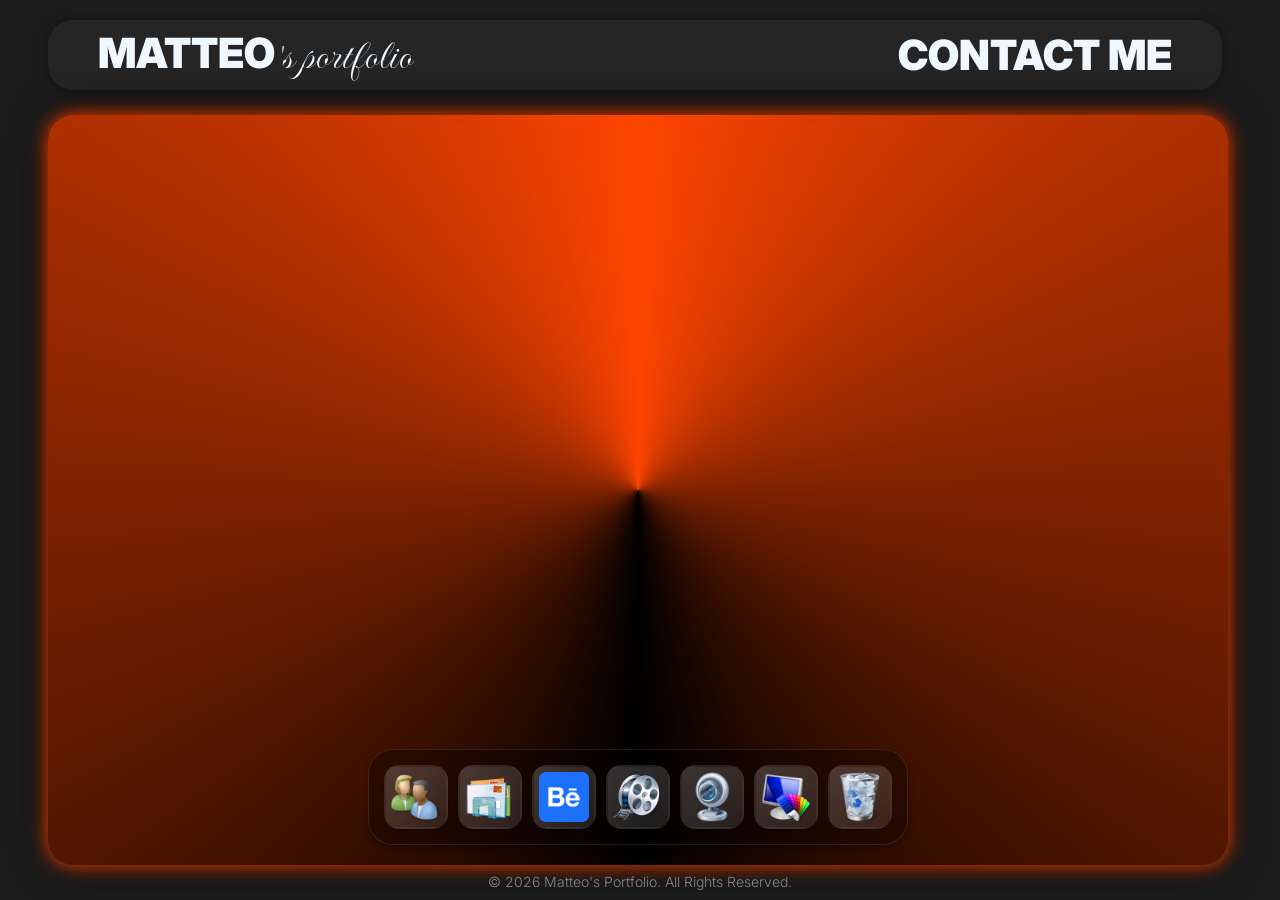
==== commit 87dab486: "Education Dev" ====
--- a/index.html
+++ b/index.html
@@ -7,6 +7,10 @@
   <link rel="preconnect" href="https://fonts.googleapis.com">
   <link rel="preconnect" href="https://fonts.gstatic.com" crossorigin>
   <link href="https://fonts.googleapis.com/css2?family=Inter:opsz,wght@14..32,900&display=swap" rel="stylesheet">
+  <link href="https://fonts.googleapis.com/css2?family=Inter:opsz,wght@14..32,700&display=swap" rel="stylesheet">
+  <link href="https://fonts.googleapis.com/css2?family=Inter:opsz,wght@14..32,500&display=swap" rel="stylesheet">
+  <link href="https://fonts.googleapis.com/css2?family=Inter:opsz,wght@14..32,300&display=swap" rel="stylesheet">
+  <link href="https://fonts.googleapis.com/css2?family=Inter:opsz,wght@14..32,100&display=swap" rel="stylesheet">
   <link href="https://fonts.googleapis.com/css2?family=Imperial+Script&family=Inter:opsz,wght@14..32,900&display=swap" rel="stylesheet">
   <script src="iro.min.js"></script>
 </head>
@@ -63,6 +67,18 @@
         <div class="control-btn minimize-btn"></div>
         <div class="control-btn maximize-btn"></div>
       </div>
+      <div class="education-content">
+        <div class="education-item">
+          <div class="circle"></div>
+          <h2>"Transilvania" University of Brașov</h2>
+          <p>Industrial Design  |  Oct 2024 - Present</p>
+        </div>
+        <div class="education-item">
+          <div class="circle"></div>
+          <h2>"Edmond Nicolau" Technical College</h2>
+          <p>Mathematics & Computer Science | Sept 2020 - Jun 2024</p>
+        </div>
+      </div>
     </div>
     <div class="reset-popup" id="resetPopup">
       <div class="reset-content">
@@ -90,8 +106,13 @@
     </div>
   </div>
 
+  <div id="copyright">
+    © <span id="year"></span> Matteo's Portfolio. All Rights Reserved.
+  </div>
+
   <script>
     document.addEventListener('DOMContentLoaded', function() {
+      document.getElementById('year').textContent = new Date().getFullYear();
       const taskbar = document.querySelector('.taskbar');
       const icons = Array.from(document.querySelectorAll('.icon'));
       const project5Icon = document.getElementById('project5');
--- a/styles.css
+++ b/styles.css
@@ -31,7 +31,7 @@
   transform: translateX(-50%);
   display: flex;
   flex-direction: row;
-  gap: 15px;
+  gap: 10px;
   background: rgba(0, 0, 0, 0.3);
   backdrop-filter: blur(10px);
   border: 1px solid rgba(255, 255, 255, 0.1);
@@ -43,8 +43,8 @@
 
 .icon {
   position: relative;
-  width: 80px;
-  height: 80px;
+  width: 60px;
+  height: 60px;
   background: linear-gradient(135deg, rgba(255,255,255,0.2), rgba(255,255,255,0.1));
   border: 2px solid transparent;
   border-radius: 15px;
@@ -56,8 +56,8 @@
   box-shadow: 0 2px 4px rgba(0,0,0,0.2);
 }
 .icon img {
-  width: 65px;
-  height: 65px;
+  width: 50px;
+  height: 50px;
   object-fit: contain;
   object-position: center;
 }
@@ -102,7 +102,12 @@
   color: #FF4500;
   font-size: 1.4em;
 }
-
+.inter-skinny {
+  font-family: "Inter", sans-serif;
+  font-optical-sizing: auto;
+  font-weight: 100;
+  font-style: normal;
+}
 .inter-light {
   font-family: "Inter", sans-serif;
   font-optical-sizing: auto;
@@ -136,7 +141,7 @@
 
 .color-picker {
   position: absolute;
-  top: 50%;
+  top: 45%;
   left: 50%;
   transform: translate(-50%, -50%);
   background: rgba(0, 0, 0, 0.4);
@@ -246,7 +251,7 @@
 
 .about-me-popup {
   position: absolute;
-  top: 50%;
+  top: 45%;
   left: 50%;
   transform: translate(-50%, -50%);
   background: rgba(0, 0, 0, 0.4);
@@ -370,6 +375,61 @@
 
 .education-popup {
   position: absolute;
+  top: 45%;
+  left: 50%;
+  transform: translate(-50%, -50%);
+  background: rgba(0, 0, 0, 0.4);
+  background-image: radial-gradient(circle at var(--mouse-x, 50%) var(--mouse-y, 50%), rgba(255,255,255,0.2) 0%, transparent 100%);
+  backdrop-filter: blur(15px);
+  border: 1px solid rgba(255, 255, 255, 0.1);
+  border-radius: 25px;
+  padding: 20px;
+  display: none;
+  flex-direction: column;
+  gap: 15px;
+  z-index: 3;
+  opacity: 0;
+  scale: 0.9;
+  transition: opacity 0.3s ease, scale 0.3s ease;
+  box-shadow: 0 10px 30px rgba(0,0,0,0.5);
+  width: 600px;
+  height: 600px;
+}
+
+.education-popup.show {
+  opacity: 1;
+  scale: 1;
+}
+.education-content {
+  display: flex;
+  flex-direction: column;
+  align-items: center;
+  justify-content: center;
+  gap: 20px;
+  padding: 0;
+  height: calc(100% - 60px);
+}
+
+.education-item {
+  display: flex;
+  flex-direction: column;
+  align-items: center;
+  gap: 10px;
+  text-align: center;
+}
+
+.circle {
+  width: 598px;
+  height: 150px;
+  border-radius: 25px;
+  background: rgba(255, 255, 255, 0.1);
+  border: 2px solid rgba(255, 255, 255, 0.1);
+  backdrop-filter: blur(10px);
+}
+
+
+.reset-popup {
+  position: absolute;
   top: 50%;
   left: 50%;
   transform: translate(-50%, -50%);
@@ -380,43 +440,13 @@
   border-radius: 25px;
   padding: 20px;
   display: none;
-  flex-direction: column;
-  gap: 15px;
-  z-index: 3;
+  width: 600px;
+  height: 250px;
+  z-index: 4;
   opacity: 0;
   scale: 0.9;
   transition: opacity 0.3s ease, scale 0.3s ease;
   box-shadow: 0 10px 30px rgba(0,0,0,0.5);
-  width: 1100px;
-  height: 500px;
-}
-
-.education-popup.show {
-  opacity: 1;
-  scale: 1;
-}
-
-
-
-.reset-popup {
-  position: absolute;
-  top: 50%;
-  left: 50%;
-  transform: translate(-50%, -50%);
-  background: rgba(0, 0, 0, 0.4);
-  background-image: radial-gradient(circle at var(--mouse-x, 50%) var(--mouse-y, 50%), rgba(255,255,255,0.2) 0%, transparent 100%);
-  backdrop-filter: blur(15px);
-  border: 1px solid rgba(255, 255, 255, 0.1);
-  border-radius: 25px;
-  padding: 20px;
-  display: none;
-  width: 600px;
-  height: 250px;
-  z-index: 4;
-  opacity: 0;
-  scale: 0.9;
-  transition: opacity 0.3s ease, scale 0.3s ease;
-  box-shadow: 0 10px 30px rgba(0,0,0,0.5);
 }
 
 .reset-popup.show {
@@ -437,7 +467,7 @@
 
 .reset-content p {
   font-family: "Inter", sans-serif;
-  font-weight: 500;
+  font-weight: 900;
   color: white;
   font-size: 1.5em;
   margin: 0 0 20px 0;
@@ -448,7 +478,7 @@
 
 .reset-content p .default-word {
   font-family: "Imperial Script", cursive;
-  font-weight: 400;
+  font-weight: 500;
   text-transform: lowercase;
   font-size: 1.6em;
   margin-right: 0.2em;
@@ -465,7 +495,7 @@
   cursor: pointer;
   transition: all 0.3s ease;
   font-family: "Inter", sans-serif;
-  font-weight: 500;
+  font-weight: 900;
   font-size: 18px;
   text-transform: uppercase;
 }
@@ -492,7 +522,7 @@
 #confirmReset:hover {
   background: rgba(0, 255, 0, 0.2);
   border: 1px solid rgba(0, 255, 0, 0.3);
-  box-shadow: 0 0 10px rgba(0, 255, 0, 0.8);
+  box-shadow: 0 0 100px rgba(0, 255, 0, 0.8);
 }
 
 #cancelReset {
@@ -504,7 +534,7 @@
 #cancelReset:hover {
   background: rgba(255, 0, 0, 0.3);
   border: 1px solid rgba(255, 0, 0, 0.4);
-  box-shadow: 0 0 10px rgba(255, 0, 0, 0.8);
+  box-shadow: 0 0 100px rgba(255, 0, 0, 0.8);
 }
 
 .overlay {
@@ -699,4 +729,40 @@
 .colored-letters span:nth-child(17) { animation-delay: 1.6s; }
 .colored-letters span:nth-child(18) { animation-delay: 1.7s; }
 .colored-letters span:nth-child(19) { animation-delay: 1.8s; }
-.colored-letters span:nth-child(20) { animation-delay: 1.9s; }+.colored-letters span:nth-child(20) { animation-delay: 1.9s; }
+
+#copyright {
+  position: fixed;
+  bottom: 10px;
+  left: 50%;
+  transform: translateX(-50%);
+  color: rgba(240, 248, 255, 0.5);
+  font-family: "Inter", sans-serif;
+  font-weight: 300;
+  font-size: 14px;
+  text-align: center;
+  z-index: 12;
+}
+
+
+
+.education-item h2 {
+  font-family: "Inter", sans-serif;
+  font-weight: 900;
+  color: white;
+  font-size: 1.5em;
+  margin: 0;
+  text-shadow: 2px 2px 4px rgba(0, 0, 0, 0.5);
+}
+
+.education-item p {
+  font-family: "Inter", sans-serif;
+  font-weight: 500;
+  color: white;
+  font-size: 1em;
+  line-height: 1.4;
+  margin: 0;
+  text-shadow: 2px 2px 4px rgba(0, 0, 0, 0.5);
+  max-width: 500px;
+  text-align: center;
+}
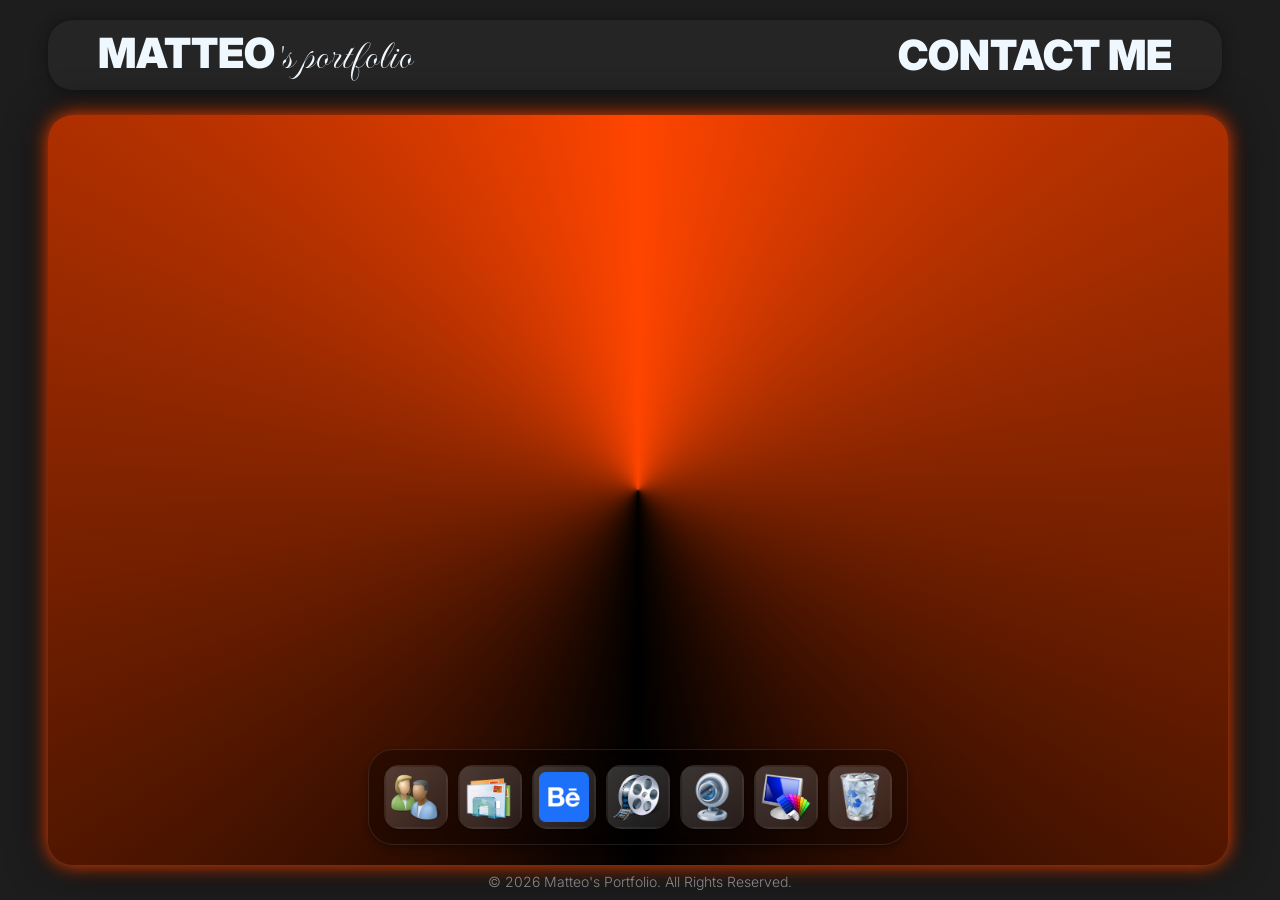
==== commit e8788b22: "Fixed Drag" ====
--- a/index.html
+++ b/index.html
@@ -19,7 +19,7 @@
     <div class="button-container">
       <div style="text-align: left; margin-left: 50px; color: aliceblue; font-size: xx-large;">
         <div class="hoveredtext">
-          <span class="inter-black">MATTEO</span>
+          <span class="inter-black" id="matteoText" style="cursor: pointer;">MATTEO</span>
           <span class="imperial-script-regular" style="margin-left: -5px; letter-spacing: 1px;">'s portfolio</span>
         </div>
       </div>
@@ -67,17 +67,19 @@
         <div class="control-btn minimize-btn"></div>
         <div class="control-btn maximize-btn"></div>
       </div>
+      <h1 class="education-header">EDUCATION</h1>
       <div class="education-content">
         <div class="education-item">
-          <div class="circle"></div>
+          <div class="circle"><img src="images/unitbv.png" alt="Unitbv Logo"></div>
           <h2>"Transilvania" University of Brașov</h2>
-          <p>Industrial Design  |  Oct 2024 - Present</p>
+          <p>Industrial Design  |  Oct 2024 - <span class="floating-letters" style="font-weight:300; font-size: 1em; color: aliceblue; text-shadow: 0 0 0px aliceblue;"><span>P</span><span>r</span><span>e</span><span>s</span><span>e</span><span>n</span><span>t</span></span></p>
         </div>
         <div class="education-item">
-          <div class="circle"></div>
+          <div class="circle"><img src="images/edmnicolau.png" alt="Edmnicolau Logo"></div>
           <h2>"Edmond Nicolau" Technical College</h2>
           <p>Mathematics & Computer Science | Sept 2020 - Jun 2024</p>
         </div>
+
       </div>
     </div>
     <div class="reset-popup" id="resetPopup">
@@ -121,9 +123,30 @@
       const aboutMeIcon = document.querySelector('.icon:first-child');
       const aboutMePopup = document.getElementById('aboutMePopup');
       const closeAboutMeBtn = document.getElementById('closeAboutMe');
+      
+      const matteoText = document.getElementById('matteoText');
+      matteoText.addEventListener('click', function() {
+        // Remove active class from all icons
+        icons.forEach(icon => icon.classList.remove('active'));
+        
+        if (aboutMePopup.style.display === 'flex') {
+          aboutMePopup.classList.remove('show');
+          setTimeout(() => {
+            aboutMePopup.style.display = 'none';
+          }, 300);
+          aboutMeIcon.classList.remove('active');
+        } else {
+          aboutMePopup.style.display = 'flex';
+          setTimeout(() => {
+            aboutMePopup.classList.add('show');
+          }, 10);
+          aboutMeIcon.classList.add('active');
+        }
+      });
       const educationIcon = document.querySelector('.icon:nth-child(2)');
       const educationPopup = document.getElementById('educationPopup');
       const closeEducationBtn = document.getElementById('closeEducation');
+      const educationContent = document.querySelector('.education-content');
 
       const resetPopup = document.getElementById('resetPopup');
       const confirmResetBtn = document.getElementById('confirmReset');
@@ -132,8 +155,6 @@
       const desktop = document.querySelector('.desktop');
       const overlay = document.getElementById('overlay');
 
-
-
       const colorPickerIro = new iro.ColorPicker('#colorWheel', {
         width: 350,
         color: '#FFFFFF'
@@ -144,8 +165,7 @@
       let isDragging = false;
       let dragOffsetX = 0;
       let dragOffsetY = 0;
-
-
+      let draggedPopup = null;
 
       project5Icon.addEventListener('click', function() {
         // Remove active class from all icons
@@ -201,6 +221,8 @@
             educationPopup.classList.add('show');
           }, 10);
           educationIcon.classList.add('active');
+          // Reset scroll position
+          educationContent.scrollTop = 0;
         }
       });
 
@@ -218,9 +240,10 @@
           educationPopup.style.display = 'none';
         }, 300);
         educationIcon.classList.remove('active');
-      });
-
-
+
+        // Reset scroll position when closing
+        educationContent.scrollTop = 0;
+      });
 
       aboutMePopup.addEventListener('click', function() {
         icons.forEach(icon => icon.classList.remove('active'));
@@ -241,8 +264,6 @@
         aboutMeImage.style.setProperty('--mouse-y', y + '%');
       });
 
-
-
       document.addEventListener('mousemove', function(e) {
         const colorPickerRect = colorPicker.getBoundingClientRect();
         const resetPopupRect = resetPopup.getBoundingClientRect();
@@ -292,8 +313,6 @@
         project5Icon.classList.remove('active');
       });
 
-
-
       // Close color picker when clicking outside
       document.addEventListener('click', function(e) {
         if (colorPicker.style.display === 'flex' && !colorPicker.contains(e.target) && !project5Icon.contains(e.target)) {
@@ -331,7 +350,6 @@
         icons.forEach(icon => icon.classList.remove('active'));
         trashIcon.classList.add('active');
       });
-
 
       // Dragging functionality for color picker and about me popup
       const windowControls = document.querySelectorAll('.window-controls');
@@ -347,6 +365,7 @@
             popup.style.transform = 'none';
           }
           isDragging = true;
+          draggedPopup = popup;
           dragOffsetX = e.clientX - popup.offsetLeft;
           dragOffsetY = e.clientY - popup.offsetTop;
           popup.style.cursor = 'move';
@@ -354,21 +373,18 @@
       });
 
       document.addEventListener('mousemove', function(e) {
-        if (isDragging) {
-          const popup = document.querySelector('.color-picker[style*="left"]') || document.querySelector('.about-me-popup[style*="left"]') || document.querySelector('.education-popup[style*="left"]');
-          if (popup) {
-            popup.style.left = (e.clientX - dragOffsetX) + 'px';
-            popup.style.top = (e.clientY - dragOffsetY) + 'px';
-            popup.style.transform = 'none';
-          }
+        if (isDragging && draggedPopup) {
+          draggedPopup.style.left = (e.clientX - dragOffsetX) + 'px';
+          draggedPopup.style.top = (e.clientY - dragOffsetY) + 'px';
+          draggedPopup.style.transform = 'none';
         }
       });
 
       document.addEventListener('mouseup', function() {
         isDragging = false;
-        const popup = document.querySelector('.color-picker[style*="left"]') || document.querySelector('.about-me-popup[style*="left"]') || document.querySelector('.education-popup[style*="left"]');
-        if (popup) {
-          popup.style.cursor = 'default';
+        if (draggedPopup) {
+          draggedPopup.style.cursor = 'default';
+          draggedPopup = null;
         }
       });
 
@@ -503,5 +519,6 @@
         }
       });
     });
-  </script>
+</script>
+</script>
 </html>
--- a/styles.css
+++ b/styles.css
@@ -8,7 +8,7 @@
 
 .desktop {
   position: relative;
-  margin:25px 50px 0px 40px;
+  margin: 25px 50px 0px 40px;
   background-color: rgb(50,50,50);
   background-image: radial-gradient(circle at var(--mouse-x, 50%) var(--mouse-y, 50%), rgba(255,255,255,0.4) 0%, transparent 100%);
   border-radius: 25px;
@@ -19,7 +19,7 @@
   min-height: calc(100vh - 150px);
   width: calc(100vw - 100px);
   box-shadow: 0 0 20px #FF4500, 0 0 40px black;
-  overflow: hidden;
+  overflow: show;
   backdrop-filter: blur(10px);
 }
 
@@ -394,6 +394,7 @@
   box-shadow: 0 10px 30px rgba(0,0,0,0.5);
   width: 600px;
   height: 600px;
+  overflow: visible;
 }
 
 .education-popup.show {
@@ -404,10 +405,16 @@
   display: flex;
   flex-direction: column;
   align-items: center;
-  justify-content: center;
-  gap: 20px;
+  justify-content: flex-start;
+  gap:170px;
   padding: 0;
   height: calc(100% - 60px);
+  overflow-y: auto;
+  overflow-x: hidden;
+  scroll-snap-type: y mandatory;
+  scroll-behavior: smooth;
+  scrollbar-width: none;
+  overscroll-behavior: contain;
 }
 
 .education-item {
@@ -416,16 +423,60 @@
   align-items: center;
   gap: 10px;
   text-align: center;
-}
+  position: relative;
+  scroll-snap-align: end;
+  justify-content: center;
+}
+
+.education-item:last-child {
+  margin-bottom: 0;
+}
+
+.education-content::-webkit-scrollbar {
+  display: none;
+}
+
+.education-header {
+  font-family: "Inter", sans-serif;
+  font-weight: 900;
+  color: white;
+  font-size: 4em;
+  text-align: center;
+  margin: 0 0 10px 0;
+  text-shadow: 2px 2px 4px rgba(0, 0, 0, 0.5);
+}
+
+.education-item {
+  display: flex;
+  flex-direction: column;
+  align-items: center;
+  gap: 10px;
+  text-align: center;
+  position: relative;
+  scroll-snap-align: end;
+  justify-content: center;
+}
+
+
+
+
 
 .circle {
   width: 598px;
-  height: 150px;
+  height: 350px;
   border-radius: 25px;
   background: rgba(255, 255, 255, 0.1);
   border: 2px solid rgba(255, 255, 255, 0.1);
   backdrop-filter: blur(10px);
 }
+
+.circle img {
+  width: 100%;
+  height: 100%;
+  object-fit:cover;
+  border-radius: 25px;
+}
+
 
 
 .reset-popup {
@@ -766,3 +817,17 @@
   max-width: 500px;
   text-align: center;
 }
+
+#scroll-indicator {
+  position: absolute;
+  bottom: 20px;
+  left: 50%;
+  transform: translateX(-50%);
+  font-family: "Inter", sans-serif;
+  font-weight: 500;
+  color: white;
+  font-size: 1em;
+  text-align: center;
+  text-shadow: 2px 2px 4px rgba(0, 0, 0, 0.5);
+  pointer-events: none;
+}
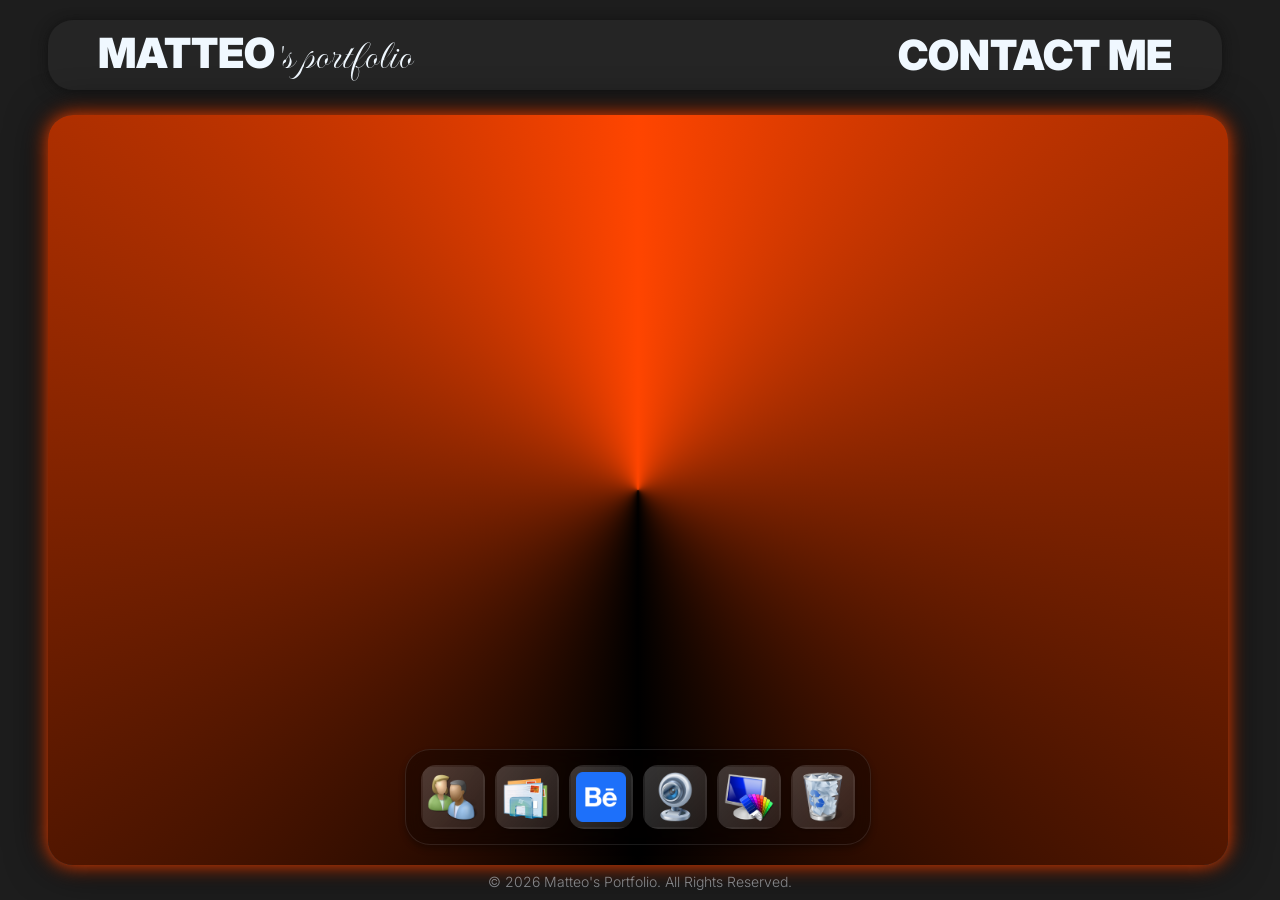
==== commit d9cbf3e3: "Behance Pop Up" ====
--- a/index.html
+++ b/index.html
@@ -61,6 +61,26 @@
         </div>
       </div>
     </div>
+    <div class="about-me-popup" id="behancePopup" style="width: 900px; height: 500px;">
+      <div class="window-controls">
+        <div class="control-btn close-btn" id="closeBehance"></div>
+        <div class="control-btn minimize-btn"></div>
+        <div class="control-btn maximize-btn"></div>
+      </div>
+      <div class="behance-scroll-container">
+        <div class="behance-scroll-content">
+          <img src="images/BehanceProject1.png" alt="Behance Project 1">
+          <img src="images/BehanceProject2.png" alt="Behance Project 2">
+          <img src="images/BehanceProject3.png" alt="Behance Project 3">
+          <img src="images/BehanceProject4.png" alt="Behance Project 4">
+        
+          <img src="images/BehanceProject1.png" alt="Behance Project 1">
+          <img src="images/BehanceProject2.png" alt="Behance Project 2">
+          <img src="images/BehanceProject3.png" alt="Behance Project 3">
+          <img src="images/BehanceProject4.png" alt="Behance Project 4">
+        </div>
+      </div>
+    </div>
     <div class="education-popup" id="educationPopup">
       <div class="window-controls">
         <div class="control-btn close-btn" id="closeEducation"></div>
@@ -101,7 +121,6 @@
       <div class="icon"><img src="images/About Me.png" alt="AboutMe"></div>
       <div class="icon"><img src="images/Education.png" alt="Education"></div>
       <div class="icon"><img src="images/behance.png" alt="Behance"></div>
-      <div class="icon"><img src="images/movie.png" alt="Camera"></div>
       <div class="icon"><img src="images/media.png" alt="Photoshop"></div>
       <div class="icon" id="project5"><img src="images/colors.png" alt="Colors"></div>
       <div class="icon"><img src="images/trash.png" alt="Trash"></div>
@@ -147,6 +166,9 @@
       const educationPopup = document.getElementById('educationPopup');
       const closeEducationBtn = document.getElementById('closeEducation');
       const educationContent = document.querySelector('.education-content');
+      const behanceIcon = icons[2];
+      const behancePopup = document.getElementById('behancePopup');
+      const closeBehanceBtn = document.getElementById('closeBehance');
 
       const resetPopup = document.getElementById('resetPopup');
       const confirmResetBtn = document.getElementById('confirmReset');
@@ -253,6 +275,37 @@
       educationPopup.addEventListener('click', function() {
         icons.forEach(icon => icon.classList.remove('active'));
         educationIcon.classList.add('active');
+      });
+      behanceIcon.addEventListener('click', function() {
+        // Remove active class from all icons
+        icons.forEach(icon => icon.classList.remove('active'));
+
+        if (behancePopup.style.display === 'flex') {
+          behancePopup.classList.remove('show');
+          setTimeout(() => {
+            behancePopup.style.display = 'none';
+          }, 300);
+          behanceIcon.classList.remove('active');
+        } else {
+          behancePopup.style.display = 'flex';
+          setTimeout(() => {
+            behancePopup.classList.add('show');
+          }, 10);
+          behanceIcon.classList.add('active');
+        }
+      });
+
+      closeBehanceBtn.addEventListener('click', function() {
+        behancePopup.classList.remove('show');
+        setTimeout(() => {
+          behancePopup.style.display = 'none';
+        }, 300);
+        behanceIcon.classList.remove('active');
+      });
+
+      behancePopup.addEventListener('click', function() {
+        icons.forEach(icon => icon.classList.remove('active'));
+        behanceIcon.classList.add('active');
       });
 
       const aboutMeImage = document.querySelector('.about-me-image');
--- a/styles.css
+++ b/styles.css
@@ -831,3 +831,36 @@
   text-shadow: 2px 2px 4px rgba(0, 0, 0, 0.5);
   pointer-events: none;
 }
+
+.behance-scroll-container {
+  width: 100%;
+  height: 100%;
+  overflow: hidden;
+  position: relative;
+  box-shadow: inset 0 0 10px rgba(0,0,0,0.5);
+}
+
+.behance-scroll-content {
+  display: flex;
+  width: 200%; /* Twice the width for seamless loop */
+  animation: scroll-left 20s linear infinite;
+}
+
+.behance-scroll-content img {
+  width: 50%;
+  height: 400px;
+  object-fit: cover;
+  margin-right: 20px;
+  border-radius: 15px;
+  flex-shrink: 0;
+  box-shadow: rgb(0, 0, 0, 0.5) 0 10px 10px 0.5px;
+}
+
+@keyframes scroll-left {
+  0% {
+    transform: translateX(0);
+  }
+  100% {
+    transform: translateX(-50%);
+  }
+}
